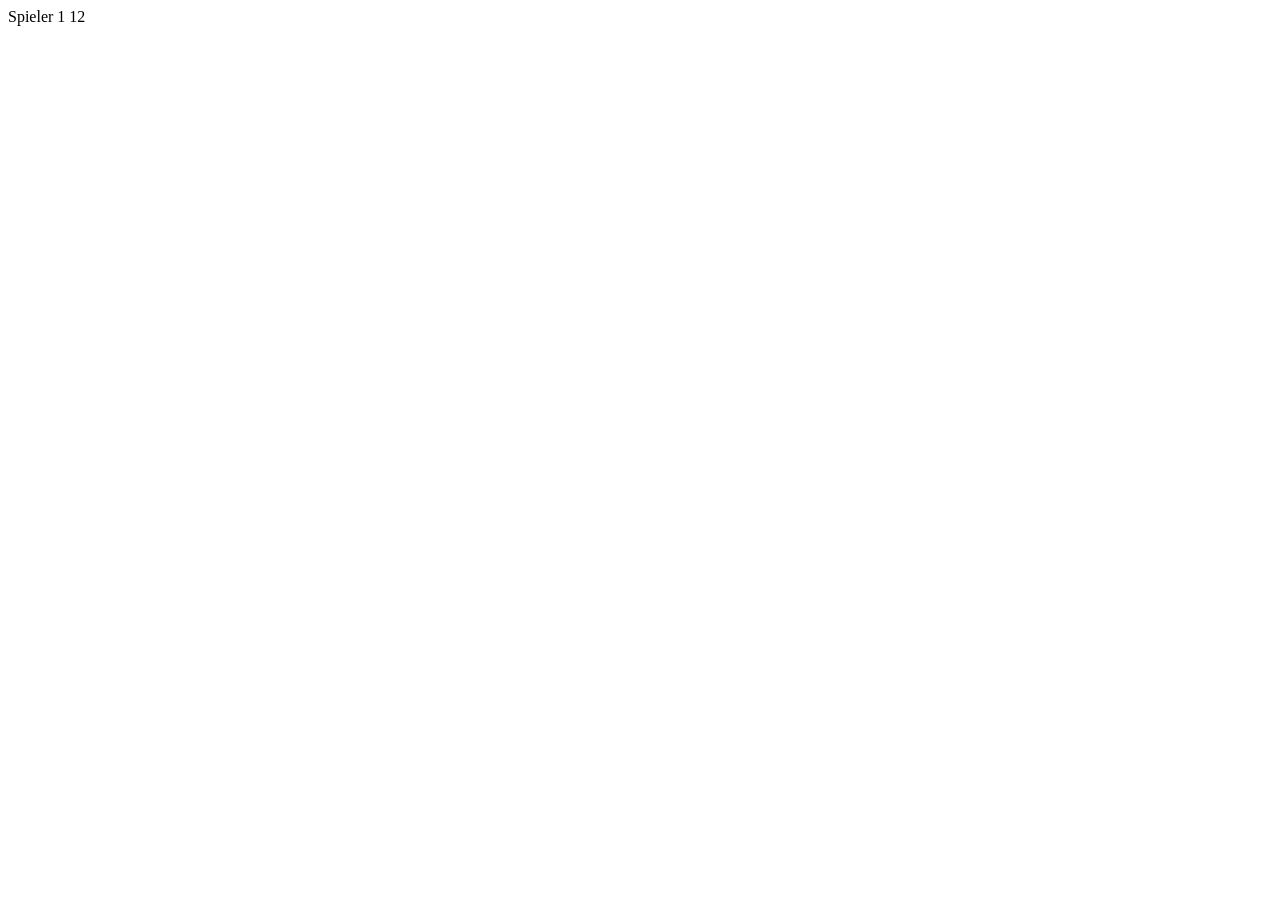
==== guessthesong.html @ 8eee744d "Add files via upload" ====
<!DOCTYPE html>
<html lang="en" dir="ltr">
  <head>
    <meta charset="utf-8">
    <title></title>
  </head>
  <body>

    <div id="Player 1">
      <span>Spieler 1</span>
      <span>12</span>
    </div>

  </body>
</html>
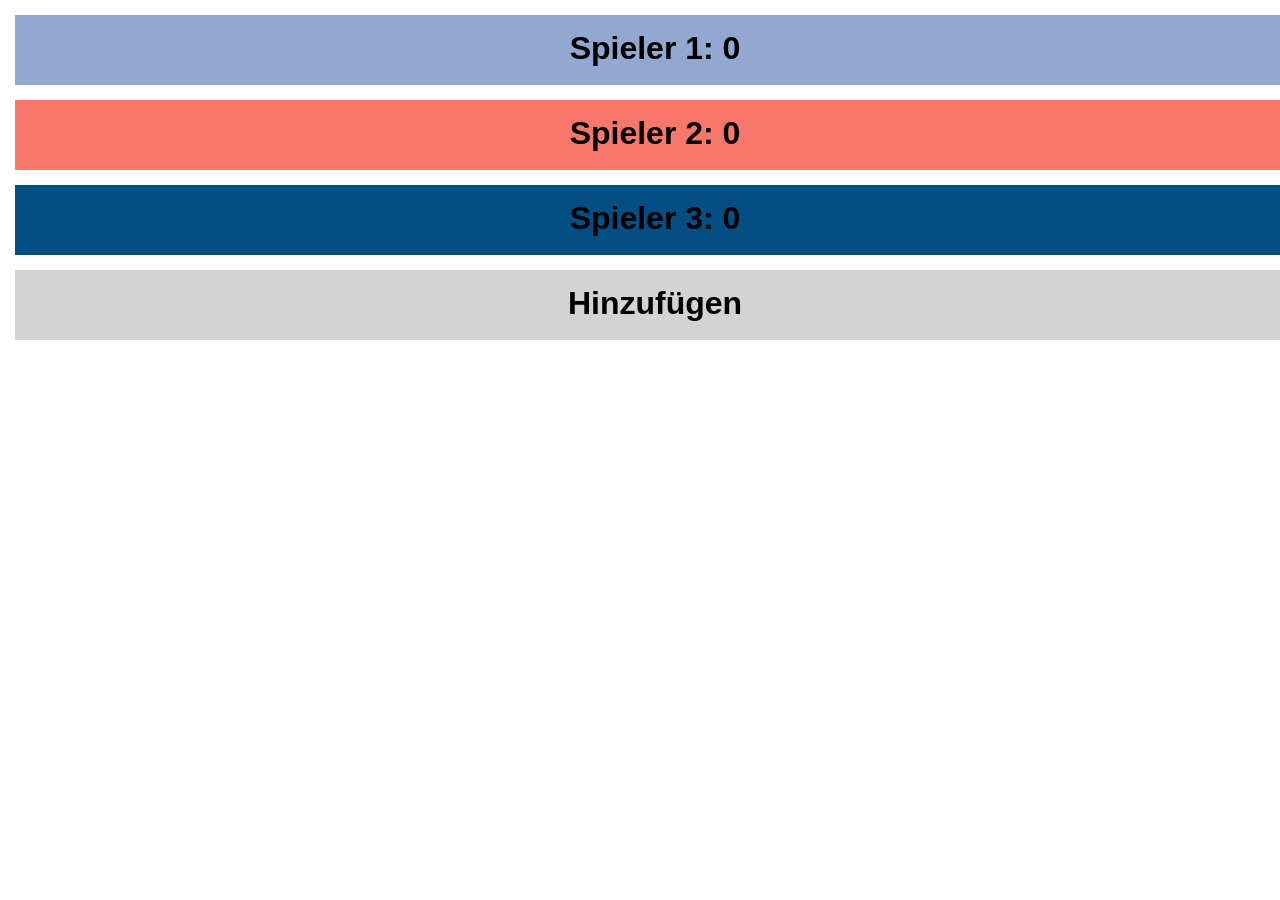
==== commit 81b3d698: "Add files via upload" ====
--- a/guessthesong.html
+++ b/guessthesong.html
@@ -2,14 +2,30 @@
 <html lang="en" dir="ltr">
   <head>
     <meta charset="utf-8">
-    <title></title>
+    <link rel="stylesheet" href="styles/guessthesongstyles.css">
+    <script src="./script/guessthesongscript.js"></script>
+    <title>Guess The Song Counter</title>
+
   </head>
   <body>
 
-    <div id="Player 1">
-      <span>Spieler 1</span>
-      <span>12</span>
+    <div class="scorecard color1" id="1" onclick="add(id)">
+      <h1>Spieler 1: <span id="1 score">0</span> </h1>
     </div>
+
+    <div class="scorecard color2" id="2" onclick="add(id)">
+      <h1>Spieler 2: <span id="2 score">0</span> </h1>
+    </div>
+
+    <div class="scorecard color3" id="3" onclick="add(id)">
+      <h1>Spieler 3: <span id="3 score">0</span> </h1>
+    </div>
+
+    <div class="scorecard colorEmpty" id="addbutton" onclick="newPlayer()">
+      <h1>Hinzufügen</h1>
+    </div>
+
+
 
   </body>
 </html>
--- a/styles/guessthesongstyles.css
+++ b/styles/guessthesongstyles.css
@@ -0,0 +1,37 @@
+* {
+  margin: 0;
+  padding: 0;
+}
+
+.scorecard {
+  margin: 15px;
+  padding-top: 15px;
+  width: 100%;
+  height: 55px;
+  text-align: center;
+  vertical-align: middle;
+}
+
+.scorecard h1 {
+  font-family: sans-serif;
+}
+
+.color1 {
+  background-color: #92a8d1;
+}
+
+.color2 {
+  background-color: #f7786b;
+}
+
+.color3 {
+  background-color: #034f84;
+}
+
+.color4 {
+  background-color: #f7cac9;
+}
+
+.colorEmpty {
+  background-color: lightgrey;
+}
